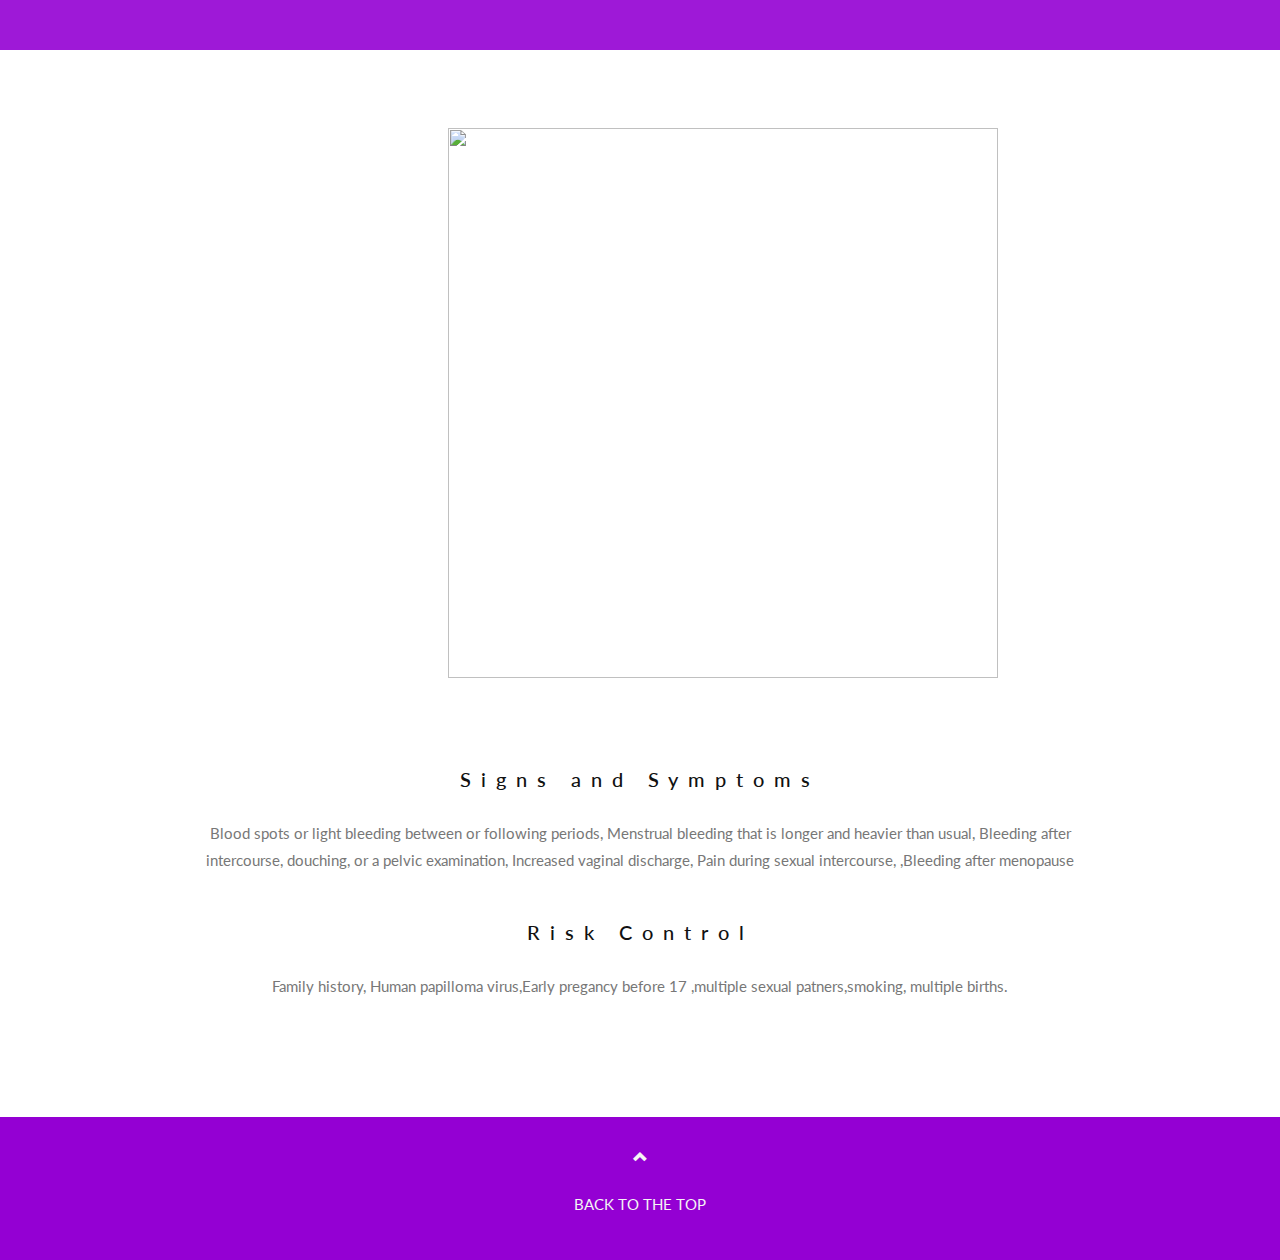
==== female.html @ b887062d "Error correction" ====
<html lang="en">
<head>
  <title>Female</title>
  <meta charset="utf-8">
  <meta name="viewport" content="width=device-width, initial-scale=1">
  <link rel="stylesheet" href="https://maxcdn.bootstrapcdn.com/bootstrap/3.3.7/css/bootstrap.min.css">
  <link href="https://fonts.googleapis.com/css?family=Lato" rel="stylesheet" type="text/css">
  <link href="https://fonts.googleapis.com/css?family=Montserrat" rel="stylesheet" type="text/css">
  <script src="https://ajax.googleapis.com/ajax/libs/jquery/3.3.1/jquery.min.js"></script>
  <script src="https://maxcdn.bootstrapcdn.com/bootstrap/3.3.7/js/bootstrap.min.js"></script>
  <style>
  body {
      font: 400 15px/1.8 Lato, sans-serif;
      color: #777;
  }
  h3, h4 {
      margin: 10px 0 30px 0;
      letter-spacing: 10px;      
      font-size: 20px;
      color: #111;
  }
  .container {
      padding: 80px 120px;
  }
  .person {
      border: 10px solid transparent;
      margin-bottom: 25px;
      width: 80%;
      height: 80%;
      opacity: 0.7;
  }
  .person:hover {
      border-color: #f1f1f1;
  }
  .carousel-inner img { 
      width: 100%; /* Set width to 100% */
      margin: auto;
  }
  .carousel-caption h3 {
      color: #fff !important;
  }
  @media (max-width: 600px) {
    .carousel-caption {
      display: none; /* Hide the carousel text when the screen is less than 600 pixels wide */
    }
  }
  .bg-1 {
      background: #2d2d30;
      color: #bdbdbd;
  }
  .bg-1 h3 {color: #fff;}
  .bg-1 p {font-style: italic;}
  .list-group-item:first-child {
      border-top-right-radius: 0;
      border-top-left-radius: 0;
  }
  .list-group-item:last-child {
      border-bottom-right-radius: 0;
      border-bottom-left-radius: 0;
  }
  .thumbnail {
      padding: 0 0 15px 0;
      border: none;
      border-radius: 0;
  }
  .thumbnail p {
      margin-top: 15px;
      color: #555;
  }

  .modal-header, h4, .close {
      background-color: #333;
      color: #fff !important;
      text-align: center;
      font-size: 30px;
  }
  .modal-header, .modal-body {
      padding: 40px 50px;
  }
  .nav-tabs li a {
      color: #777;
  }
  .navbar {
      font-family: Montserrat, sans-serif;
      margin-bottom: 0;
      background-color: darkviolet;
      border: 0;
      font-size: 11px !important;
      letter-spacing: 4px;
      opacity: 0.9;
  }
  .navbar li a, .navbar .navbar-brand { 
      color: #d5d5d5 !important;
  }
  .navbar-nav li a:hover {
      color: #fff !important;
  }
  .navbar-nav li.active a {
      color: #fff !important;
      background-color: #29292c !important;
  }
  .navbar-default .navbar-toggle {
      border-color: transparent;
  }
  .open .dropdown-toggle {
      color: #fff;
      background-color: #555 !important;
  }
  .dropdown-menu li a {
      color: #000 !important;
  }
  .dropdown-menu li a:hover {
      background-color: red !important;
  }
  footer {
      background-color: darkviolet;
      color: #f5f5f5;
      padding: 32px;
  }
  footer a {
      color: #f5f5f5;
  }
  footer a:hover {
      color: #777;
      text-decoration: none;
  }  
  .form-control {
      border-radius: 0;
  }
  textarea {
      resize: none;
  }
  .item {
    padding-top: 10%;
    padding-left: 35% ;
  }
  </style>
</head>
<body id="myPage" data-spy="scroll" data-target=".navbar" data-offset="50">

<nav class="navbar navbar-default navbar-fixed-top">
  <div class="container-fluid">

    </div>
  </div>
</nav>


    <!-- Wrapper for slides -->
      <div class="item">
      	    <img src="/home/vince/Desktop/site/2087_kalay/Cervical-Cancer-.jpg" style="width:550" >
        </div>      
      </div>
    </div>


<div id="MIZIZI" class="container text-center">
  <h3>Signs and Symptoms</h3>
  <p>
Blood spots or light bleeding between or following periods,
Menstrual bleeding that is longer and heavier than usual,
Bleeding after intercourse, douching, or a pelvic examination,
Increased vaginal discharge,
Pain during sexual intercourse,
,Bleeding after menopause</p>
  <br>

  <h3>Risk Control</h3>
  <p>Family history, Human papilloma virus,Early pregancy before 17
      ,multiple sexual patners,smoking, multiple births.

  </p>
  <br>




  

  
  <!-- Modal -->
  <div class="modal fade" id="myModal" role="dialog">
    <div class="modal-dialog">
    
      <!-- Modal content-->
      <div class="modal-content">
        <div class="modal-header">
          <button type="button" class="close" data-dismiss="modal">×</button>
          <h4><span class="glyphicon glyphicon-lock"></span> Tickets</h4>
        </div>
        <div class="modal-body">
          <form role="form">
            <div class="form-group">
              <label for="psw"><span class="glyphicon glyphicon-shopping-cart"></span> Tickets, $23 per person</label>
              <input type="number" class="form-control" id="psw" placeholder="How many?">
            </div>
            <div class="form-group">
              <label for="usrname"><span class="glyphicon glyphicon-user"></span> Send To</label>
              <input type="text" class="form-control" id="usrname" placeholder="Enter email">
            </div>
              <button type="submit" class="btn btn-block">Pay 
                <span class="glyphicon glyphicon-ok"></span>
              </button>
          </form>
        </div>
        <div class="modal-footer">
          <button type="submit" class="btn btn-danger btn-default pull-left" data-dismiss="modal">
            <span class="glyphicon glyphicon-remove"></span> Cancel
          </button>
          <p>Need <a href="#">help?</a></p>
        </div>
      </div>
    </div>
  </div>
</div>

<!-- Footer -->
<footer class="text-center">
  <a class="up-arrow" href="#myPage" data-toggle="tooltip" title="TO TOP">
    <span class="glyphicon glyphicon-chevron-up"></span>
  </a><br><br>
  <p>BACK TO THE TOP</p> 
</footer>

<script>
$(document).ready(function(){
  // Initialize Tooltip
  $('[data-toggle="tooltip"]').tooltip(); 
  
  // Add smooth scrolling to all links in navbar + footer link
  $(".navbar a, footer a[href='#myPage']").on('click', function(event) {

    // Make sure this.hash has a value before overriding default behavior
    if (this.hash !== "") {

      // Prevent default anchor click behavior
      event.preventDefault();

      // Store hash
      var hash = this.hash;

      // Using jQuery's animate() method to add smooth page scroll
      // The optional number (900) specifies the number of milliseconds it takes to scroll to the specified area
      $('html, body').animate({
        scrollTop: $(hash).offset().top
      }, 900, function(){
   
        // Add hash (#) to URL when done scrolling (default click behavior)
        window.location.hash = hash;
      });
    } // End if
  });
})
</script>

</body>
</html>
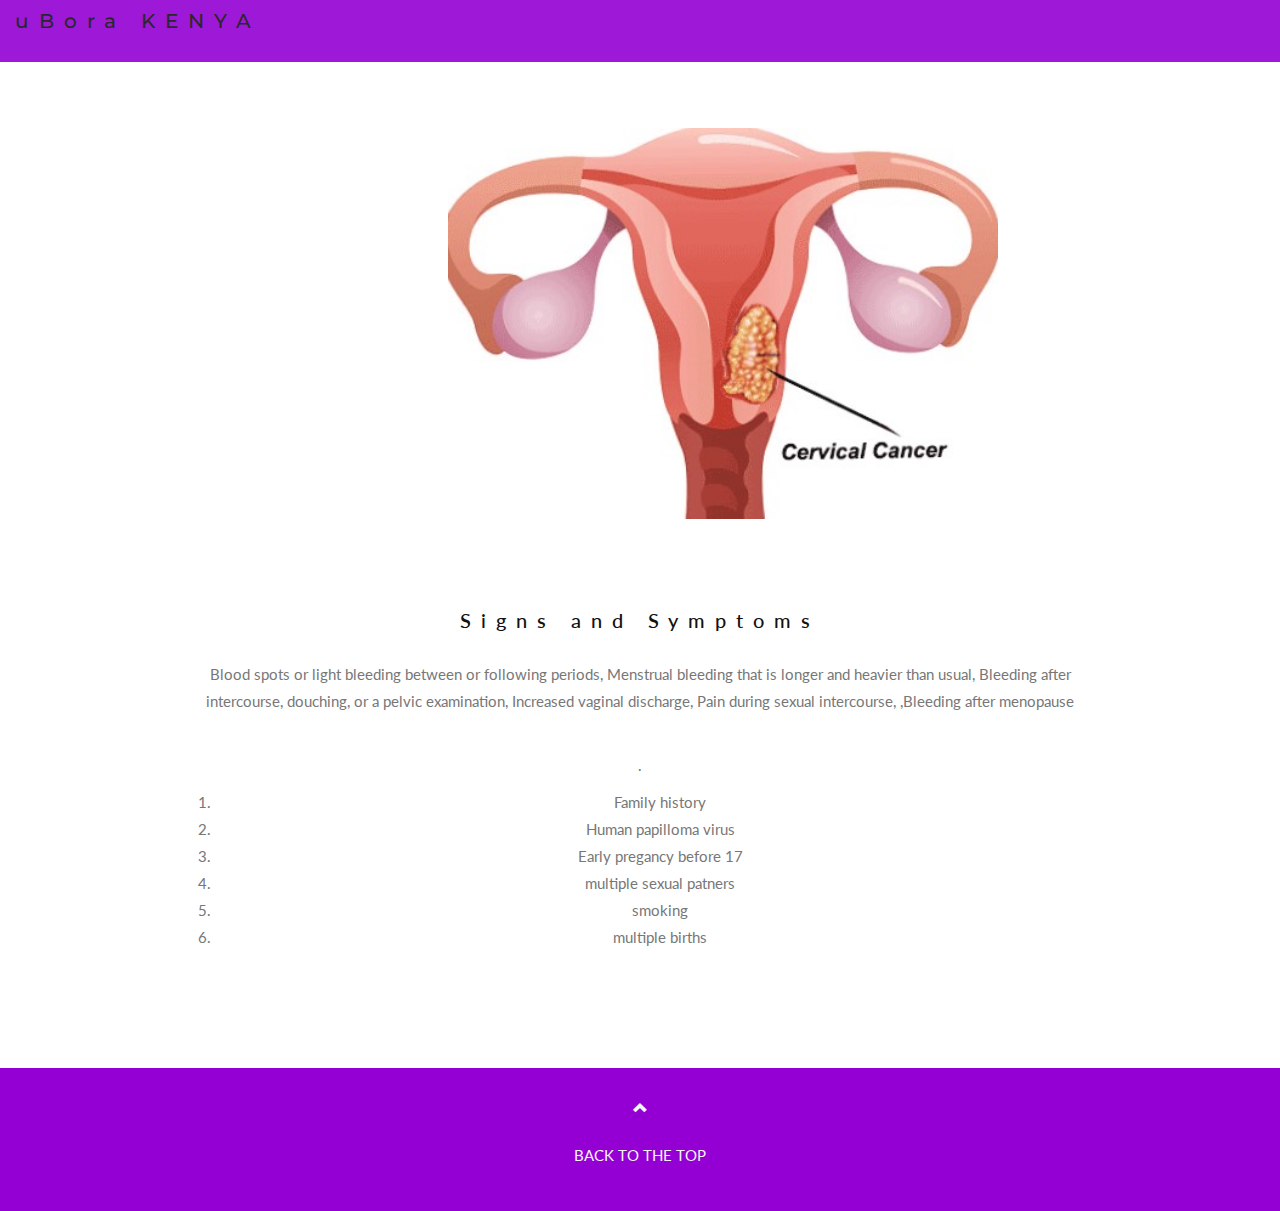
==== commit 49c8136b: "updates" ====
--- a/female.html
+++ b/female.html
@@ -138,17 +138,19 @@
 </head>
 <body id="myPage" data-spy="scroll" data-target=".navbar" data-offset="50">
 
-<nav class="navbar navbar-default navbar-fixed-top">
-  <div class="container-fluid">
-
-    </div>
-  </div>
-</nav>
+    <nav class="navbar navbar-default navbar-fixed-top">
+        <div class="container-fluid">
+            <div class="nav-bar">
+                <nav>
+                     <a class="logo"  href="male.html"> <h3>uBora KENYA</h3> </a>
+                </nav>
+        </div>
+        </nav>
 
 
     <!-- Wrapper for slides -->
       <div class="item">
-      	    <img src="/home/vince/Desktop/site/2087_kalay/Cervical-Cancer-.jpg" style="width:550" >
+      	    <img src="Cervical-Cancer-.jpg" style="width:550" >
         </div>      
       </div>
     </div>
@@ -165,10 +167,20 @@
 ,Bleeding after menopause</p>
   <br>
 
-  <h3>Risk Control</h3>
-  <p>Family history, Human papilloma virus,Early pregancy before 17
-      ,multiple sexual patners,smoking, multiple births.
-
+  
+  <p>
+  .
+
+      <ol>
+          <li>Family history</li>
+          <li>Human papilloma virus</li>
+          <li>Early pregancy before 17</li>
+          <li>multiple sexual patners</li>
+          <li>smoking</li>
+          <li>multiple births</li>
+
+
+        </ol>
   </p>
   <br>
 
